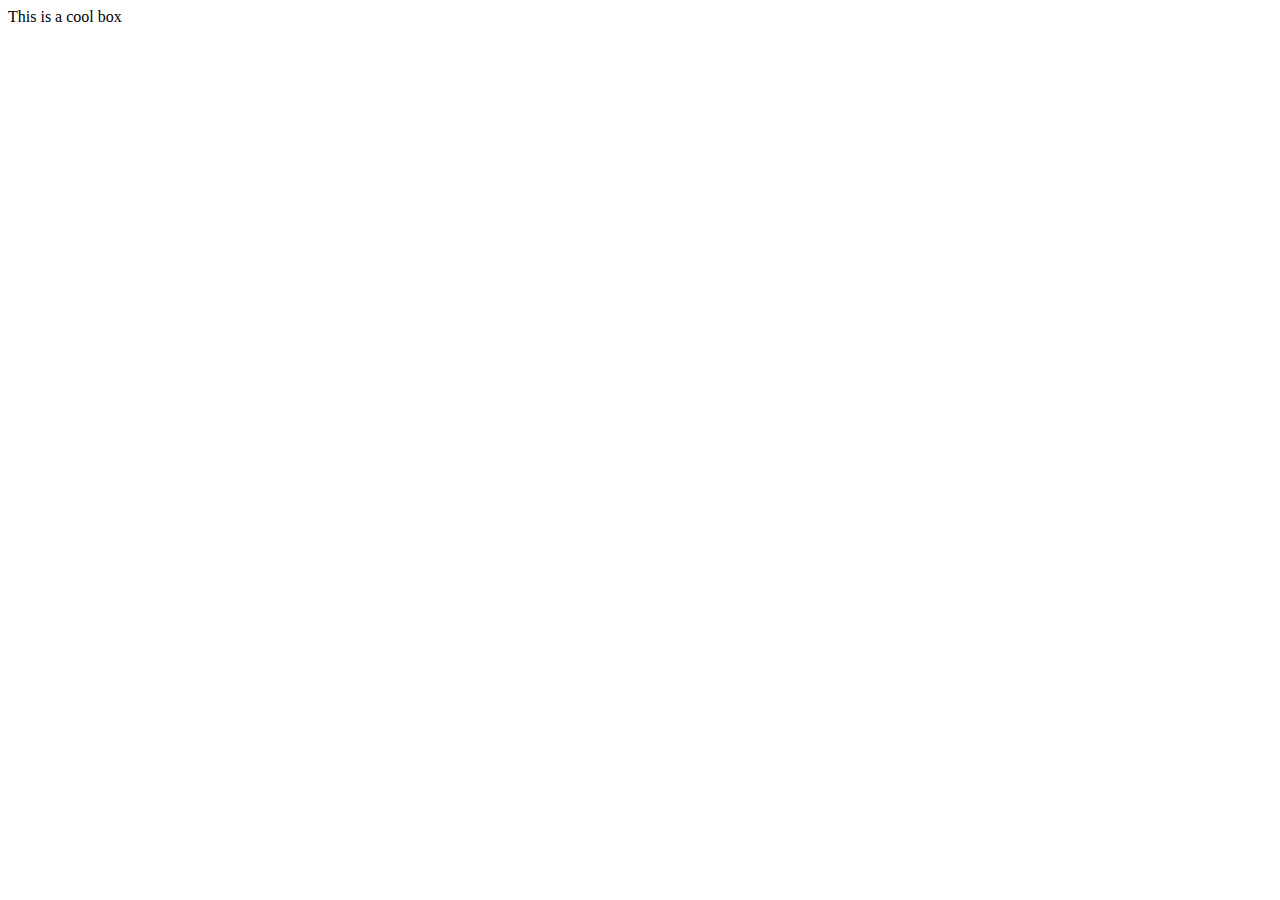
==== lab3/part2/index.html @ 5eda176d "completed part 1 lab 3" ====
<!DOCTYPE html>
<html lang="en-US">
  <head>
    <meta charset="utf-8">
    <meta name="viewport" content="width=device-width">
    <title>Cool box</title>
    
  </head>
  <body>
      <div>This is a cool box</div>
  </body>
</html>
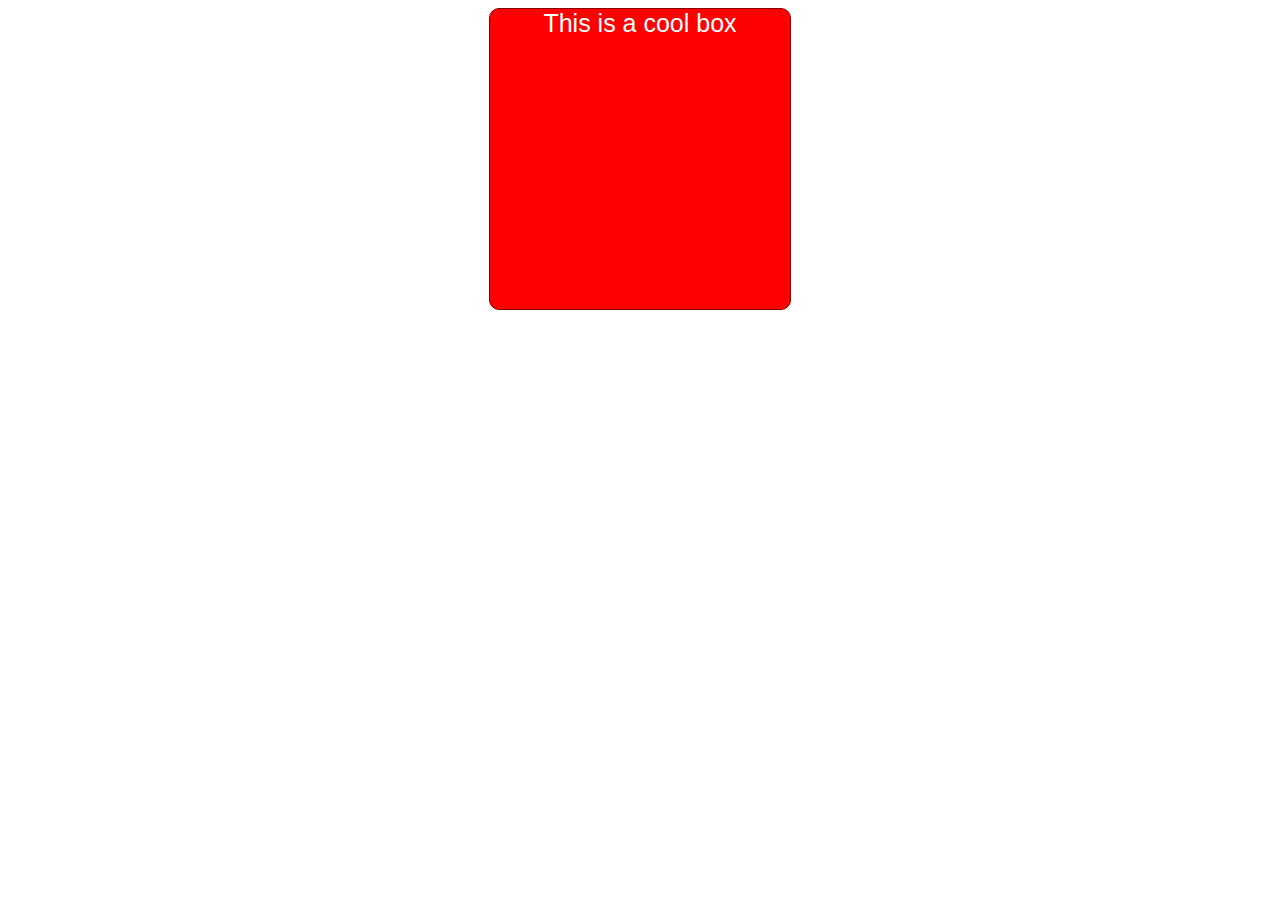
==== commit 3059232a: "in class demo part 4" ====
--- a/lab3/part2/index.html
+++ b/lab3/part2/index.html
@@ -4,6 +4,7 @@
     <meta charset="utf-8">
     <meta name="viewport" content="width=device-width">
     <title>Cool box</title>
+    <link rel="stylesheet" href="style.css">
     
   </head>
   <body>
--- a/lab3/part2/style.css
+++ b/lab3/part2/style.css
@@ -0,0 +1,18 @@
+html {
+  font-family: sans-serif;
+}
+
+/* Your CSS below here */
+div {
+  background-color: red;
+  color: white;
+  width: 300px;
+  height: 300px;
+  text-align: center;
+  margin-left: auto;
+  margin-right: auto;
+  vertical-align: middle;
+  font-size: 25px;
+  border: 1px solid darkred;
+  border-radius: 10px
+}